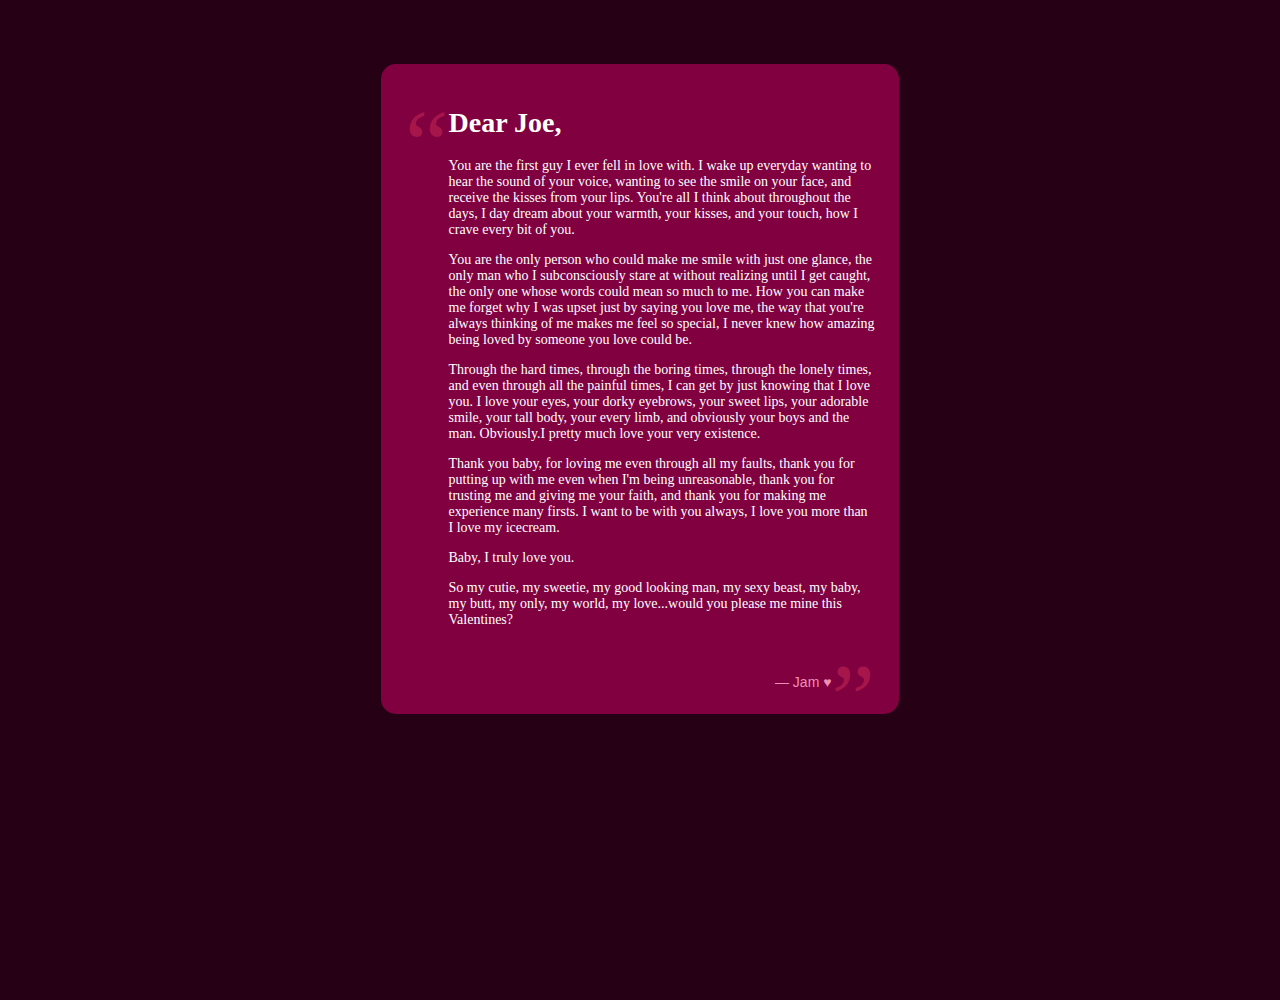
==== index.html @ ddd359b3 "<3" ====
<!doctype html>
<html>
<head>
    <meta charset="utf-8">
    <title>Joe, I Love You!</title>
    <link href="css/general.css" rel="stylesheet">
</head>

<body>

<blockquote>
    <span class= "quotestart">“</span>
    <h1>Dear Joe,</h1>
    <p>You are the first guy I ever fell in love with. I wake up everyday wanting to hear the sound of your voice, wanting to see the smile on your face, and receive the kisses from your lips. You're all I think about throughout the days, I day dream about your warmth, your kisses, and your touch, how I crave every bit of you.</p>
    <p>You are the only person who could make me smile with just one glance, the only man who I subconsciously stare at without realizing until I get caught, the only one whose words could mean so much to me. How you can make me forget why I was upset just by saying you love me, the way that you're always thinking of me makes me feel so special, I never knew how amazing being loved by someone you love could be.</p>
    <p>Through the hard times, through the boring times, through the lonely times, and even through all the painful times, I can get by just knowing that I love you. I love your eyes, your dorky eyebrows, your sweet lips, your adorable smile, your tall body, your every limb, and obviously your boys and the man. Obviously.I pretty much love your very existence.</p>
    <p>Thank you baby, for loving me even through all my faults, thank you for putting up with me even when I'm being unreasonable, thank you for trusting me and giving me your faith, and thank you for making me experience many firsts. I want to be with you always, I love you more than I love my icecream.</p>
    <p>Baby, I truly love you.</p>
    <p>So my cutie, my sweetie, my good looking man, my sexy beast, my baby, my butt, my only, my world, my love...would you please me mine this Valentines?</p>
    <span class= "quoteend">”</span>
    <cite>— Jam ♥</cite>
</blockquote>

</body>
</html>
---- css/general.css ----
@charset "utf-8";
/* CSS Document */

body {
	background-color: #260014;
	font-family: Georgia, "Times New Roman", Times, serif;
	font-size: 14px;
}

blockquote {
	width: 470px;
	margin-left: auto;
	margin-right: auto;
	margin-top: 4rem;
	background-color: #800040;
	border-radius: 15px;
	padding: 1.5rem;
	padding-bottom: 4.5rem;
	color: #FFF;
	overflow: none;
}

.quotestart {
	float: left;
	font-size: 700%;
	color: #A6164B;
	padding-bottom: 50rem;
}

.quoteend  {
	float: right;
	font-size: 700%;
	color: #A6164B;
}

cite {
	float: right;
	padding-top: 2rem;
	font-family: Arial, Helvetica, sans-serif;
	font-style: normal;
	color: #EF8EB3;
}
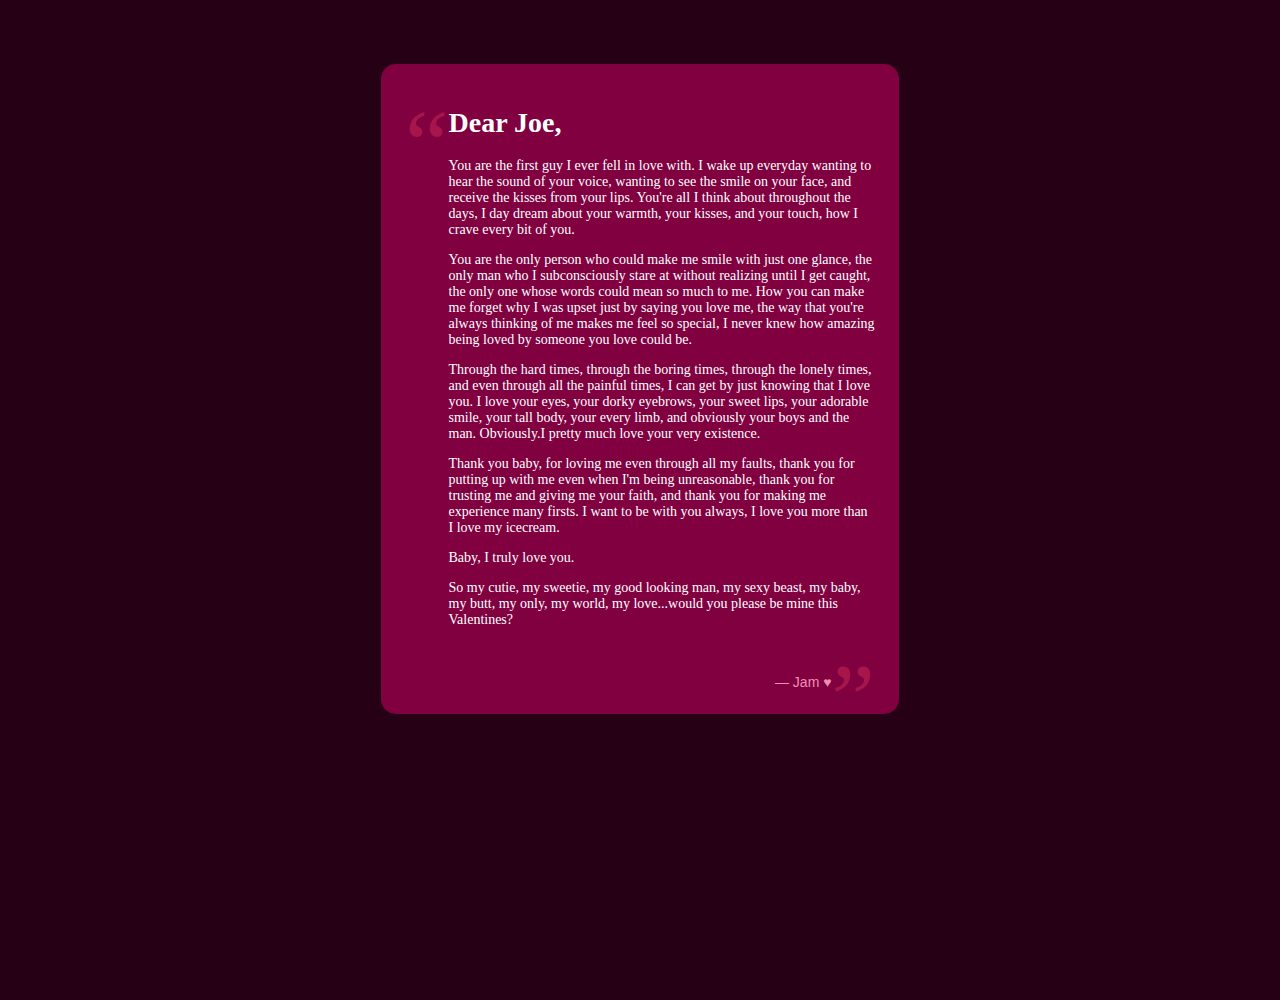
==== commit 347d775f: "Update index.html" ====
--- a/index.html
+++ b/index.html
@@ -16,7 +16,7 @@
     <p>Through the hard times, through the boring times, through the lonely times, and even through all the painful times, I can get by just knowing that I love you. I love your eyes, your dorky eyebrows, your sweet lips, your adorable smile, your tall body, your every limb, and obviously your boys and the man. Obviously.I pretty much love your very existence.</p>
     <p>Thank you baby, for loving me even through all my faults, thank you for putting up with me even when I'm being unreasonable, thank you for trusting me and giving me your faith, and thank you for making me experience many firsts. I want to be with you always, I love you more than I love my icecream.</p>
     <p>Baby, I truly love you.</p>
-    <p>So my cutie, my sweetie, my good looking man, my sexy beast, my baby, my butt, my only, my world, my love...would you please me mine this Valentines?</p>
+    <p>So my cutie, my sweetie, my good looking man, my sexy beast, my baby, my butt, my only, my world, my love...would you please be mine this Valentines?</p>
     <span class= "quoteend">”</span>
     <cite>— Jam ♥</cite>
 </blockquote>
